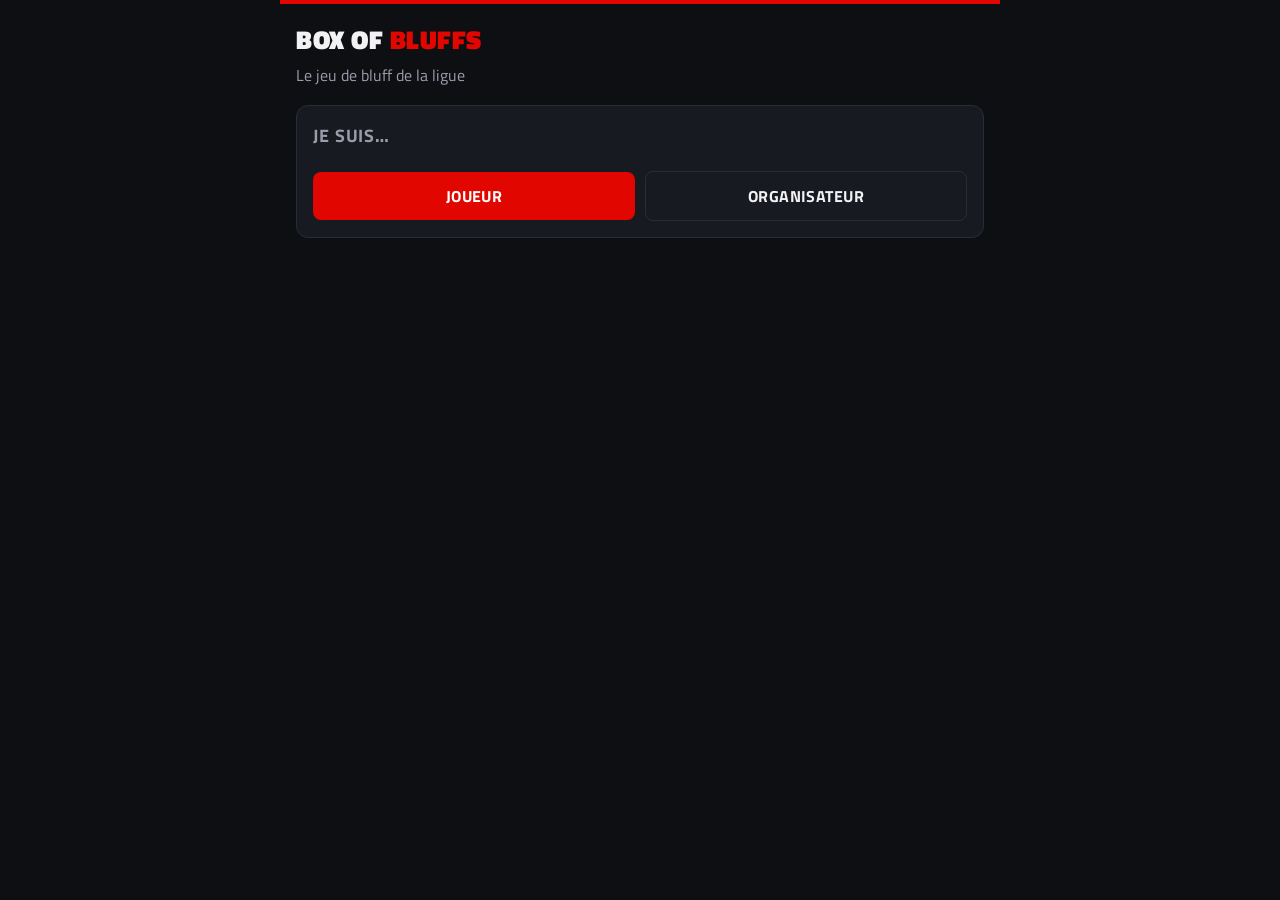
==== index.html @ c64d56cf "Box of Bluffs : site organisateur + site joueur Co-Authored-By: Claude Opus 5.5 <noreply@anthropic.c" ====
<!doctype html>
<html lang="fr">
<head>
<meta charset="utf-8">
<meta name="viewport" content="width=device-width, initial-scale=1">
<title>Box of Bluffs</title>
<link rel="stylesheet" href="commun/style.css">
</head>
<body>
<div class="bandeau"></div>
<h1>Box of <span>Bluffs</span></h1>
<p class="sous">Le jeu de bluff de la ligue</p>
<div class="panneau">
  <h2>Je suis…</h2>
  <div class="ligne">
    <a href="joueur/"><button style="width:100%">Joueur</button></a>
    <a href="organisateur/"><button class="second" style="width:100%">Organisateur</button></a>
  </div>
</div>
</body>
</html>
---- commun/style.css ----
@import url("https://fonts.googleapis.com/css2?family=Titillium+Web:wght@400;600;700;900&display=swap");

:root {
  --fond: #0e0f13;
  --carte: #181a21;
  --bord: #2a2d38;
  --texte: #f2f2f4;
  --doux: #9a9caa;
  --rouge: #e10600;
  --vert: #1fd17a;
  --or: #f5c542;
}
* { box-sizing: border-box; }
html, body { margin: 0; background: var(--fond); color: var(--texte); }
body {
  font-family: "Titillium Web", system-ui, sans-serif;
  min-height: 100vh;
  padding: 16px;
  max-width: 720px;
  margin: 0 auto;
}
h1 { font-weight: 900; font-size: 1.6rem; margin: 0 0 4px; text-transform: uppercase; letter-spacing: .02em; }
h1 span { color: var(--rouge); }
h2 { font-size: 1.1rem; margin: 0 0 10px; text-transform: uppercase; color: var(--doux); letter-spacing: .05em; }
.sous { color: var(--doux); margin: 0 0 18px; }
.bandeau { height: 4px; background: var(--rouge); margin: -16px -16px 16px; }
.panneau { background: var(--carte); border: 1px solid var(--bord); border-radius: 12px; padding: 16px; margin-bottom: 14px; }
label { display: block; font-weight: 600; margin: 10px 0 4px; }
input, textarea, select {
  width: 100%; font: inherit; color: var(--texte); background: var(--fond);
  border: 1px solid var(--bord); border-radius: 8px; padding: 10px;
}
textarea { min-height: 220px; font-size: .95rem; }
button {
  font: inherit; font-weight: 700; text-transform: uppercase; letter-spacing: .03em;
  border: 0; border-radius: 8px; padding: 12px 18px; cursor: pointer;
  background: var(--rouge); color: #fff; margin-top: 12px;
}
button.second { background: transparent; border: 1px solid var(--bord); color: var(--texte); }
button:disabled { opacity: .4; cursor: not-allowed; }
.ligne { display: flex; gap: 10px; flex-wrap: wrap; align-items: center; }
.ligne > * { flex: 1; }
.code { font-size: 2.6rem; font-weight: 900; letter-spacing: .2em; color: var(--rouge); }
.message { font-size: 1.15rem; font-weight: 600; margin: 4px 0 14px; }
.info { color: var(--doux); font-size: .95rem; }
.erreur { color: #ff6b6b; font-weight: 600; }

.scores { display: grid; grid-template-columns: 1fr 1fr; gap: 10px; }
.score { background: var(--fond); border: 1px solid var(--bord); border-radius: 10px; padding: 10px; }
.score.moi { border-color: var(--rouge); }
.score .nom { font-weight: 700; }
.score .pts { font-size: 1.8rem; font-weight: 900; }

.boites { display: grid; grid-template-columns: repeat(auto-fit, minmax(90px, 1fr)); gap: 12px; margin: 10px 0; }
.boite {
  aspect-ratio: 1; border-radius: 12px; border: 2px solid var(--bord);
  background: linear-gradient(160deg, #2b2e3a, #16181f);
  display: flex; flex-direction: column; align-items: center; justify-content: center;
  font-weight: 900; font-size: 1.8rem; margin: 0; padding: 6px; color: var(--texte);
  text-transform: none; letter-spacing: 0; position: relative;
}
.boite small { font-size: .7rem; font-weight: 600; color: var(--doux); text-align: center; line-height: 1.1; }
.boite.cliquable { cursor: pointer; }
.boite.cliquable:hover { border-color: var(--rouge); }
.boite.vraie { border-color: var(--or); box-shadow: 0 0 0 2px rgba(245,197,66,.25) inset; }
.boite.annoncee::after { content: "ANNONCE"; position: absolute; top: 6px; font-size: .6rem; color: var(--rouge); letter-spacing: .1em; }
.boite.choisie { border-color: var(--rouge); }
.boite.ouverte.vide { opacity: .45; }
.boite.ouverte.pleine { border-color: var(--vert); background: linear-gradient(160deg, #13402a, #0f2219); }

.carte-jeu {
  border: 2px solid var(--or); border-radius: 12px; padding: 14px; margin: 10px 0;
  background: linear-gradient(160deg, #2c2610, #15130a);
}
.carte-jeu .titre { font-size: 1.25rem; font-weight: 900; }
.carte-jeu .pts { color: var(--or); font-weight: 700; }

ul.collection { list-style: none; padding: 0; margin: 6px 0 0; }
ul.collection li { display: flex; justify-content: space-between; gap: 10px; padding: 6px 0; border-bottom: 1px solid var(--bord); }
ul.collection li span:last-child { color: var(--or); font-weight: 700; white-space: nowrap; }
.mode-local { background: #3a2e00; color: var(--or); border-radius: 8px; padding: 8px 10px; font-size: .9rem; margin-bottom: 12px; }
.cache { display: none !important; }
a { color: var(--rouge); }
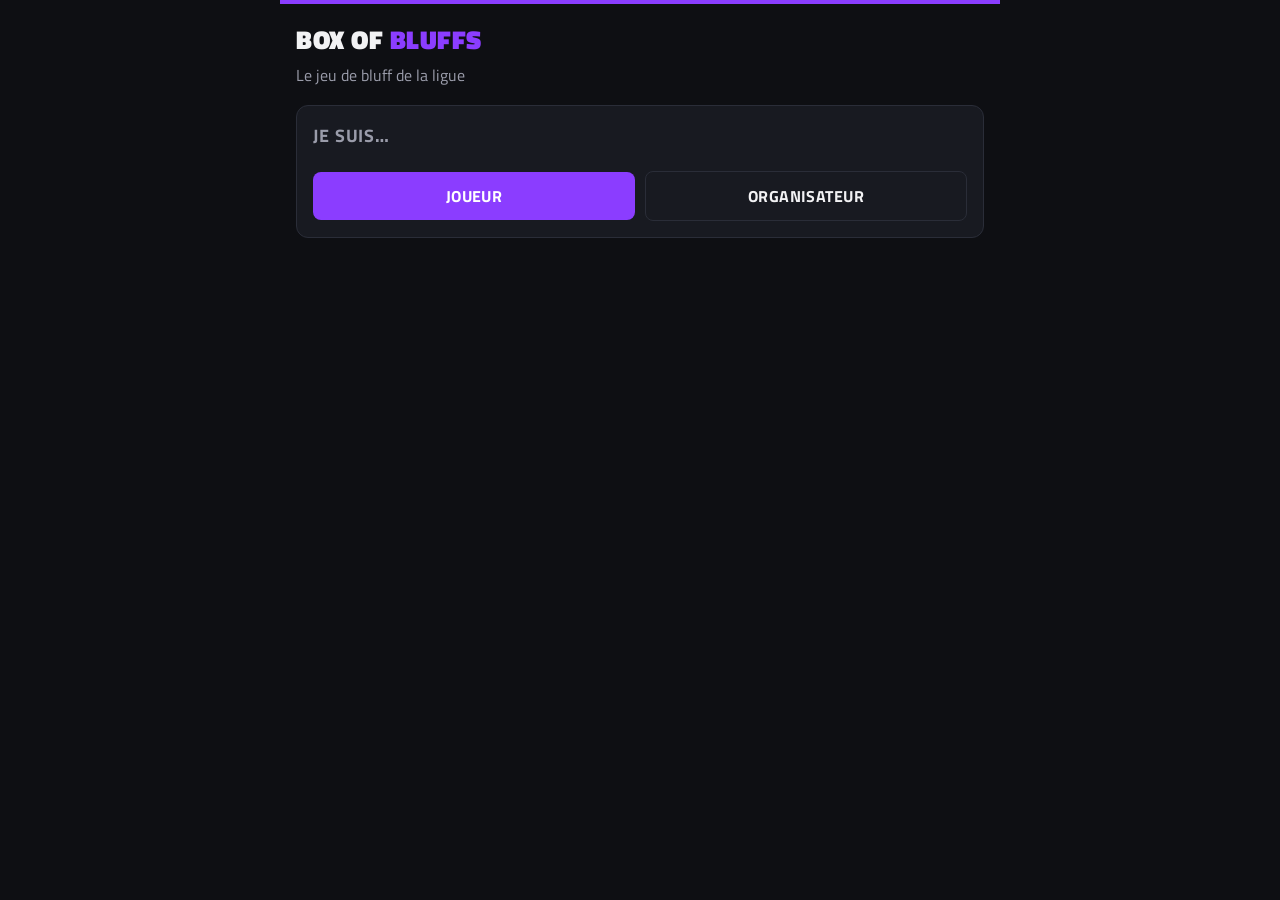
==== commit 719454e7: "Forcer le rechargement du style Co-Authored-By: Claude Opus 5.5 <noreply@anthropic.com> Claude-Sessi" ====
--- a/index.html
+++ b/index.html
@@ -4,7 +4,7 @@
 <meta charset="utf-8">
 <meta name="viewport" content="width=device-width, initial-scale=1">
 <title>Box of Bluffs</title>
-<link rel="stylesheet" href="commun/style.css">
+<link rel="stylesheet" href="commun/style.css?v=3">
 </head>
 <body>
 <div class="bandeau"></div>
--- a/commun/style.css
+++ b/commun/style.css
@@ -6,7 +6,7 @@
   --bord: #2a2d38;
   --texte: #f2f2f4;
   --doux: #9a9caa;
-  --rouge: #e10600;
+  --rouge: #8b3dff;
   --vert: #1fd17a;
   --or: #f5c542;
 }
@@ -81,3 +81,30 @@
 .mode-local { background: #3a2e00; color: var(--or); border-radius: 8px; padding: 8px 10px; font-size: .9rem; margin-bottom: 12px; }
 .cache { display: none !important; }
 a { color: var(--rouge); }
+
+/* Grosse boîte unique */
+.scene { display: flex; flex-direction: column; align-items: center; gap: 10px; margin: 8px 0 4px; padding-top: 56px; }
+.scene:empty { padding-top: 0; }
+.grosse-boite {
+  width: min(260px, 70vw); aspect-ratio: 1.15; border-radius: 16px; position: relative;
+  background: linear-gradient(160deg, #3a2a14, #1d140a); border: 3px solid #6b4a1f;
+  display: flex; align-items: center; justify-content: center; text-align: center; padding: 18px;
+  box-shadow: 0 18px 40px rgba(0,0,0,.45);
+}
+.grosse-boite::before {
+  content: ""; position: absolute; left: -3px; right: -3px; top: -3px; height: 26%;
+  background: linear-gradient(160deg, #4d3819, #2a1d0d); border: 3px solid #6b4a1f; border-radius: 16px 16px 6px 6px;
+  transition: transform .5s ease; transform-origin: top left;
+}
+.grosse-boite .point-int { font-size: 4rem; font-weight: 900; color: #c8a26a; opacity: .8; }
+.grosse-boite.ouverte::before { transform: translateY(-34px) rotate(-14deg); }
+.grosse-boite.ouverte.pleine { border-color: var(--or); }
+.grosse-boite.ouverte.vide { border-color: var(--bord); background: linear-gradient(160deg, #1c1e25, #101116); }
+.grosse-boite .contenu { font-size: 1.25rem; font-weight: 900; line-height: 1.15; }
+.grosse-boite.pleine .contenu { color: var(--or); }
+.grosse-boite.vide .contenu { color: var(--doux); letter-spacing: .15em; }
+.choix { display: grid; grid-template-columns: 1fr 1fr; gap: 12px; width: 100%; }
+.choix button { margin: 0; padding: 18px 10px; font-size: 1.1rem; }
+.choix .vide-btn { background: #2a2d38; }
+.badge { display: inline-block; padding: 2px 10px; border-radius: 999px; background: var(--rouge); color: #fff; font-weight: 700; font-size: .8rem; text-transform: uppercase; letter-spacing: .05em; }
+.badge.gris { background: #2a2d38; }
